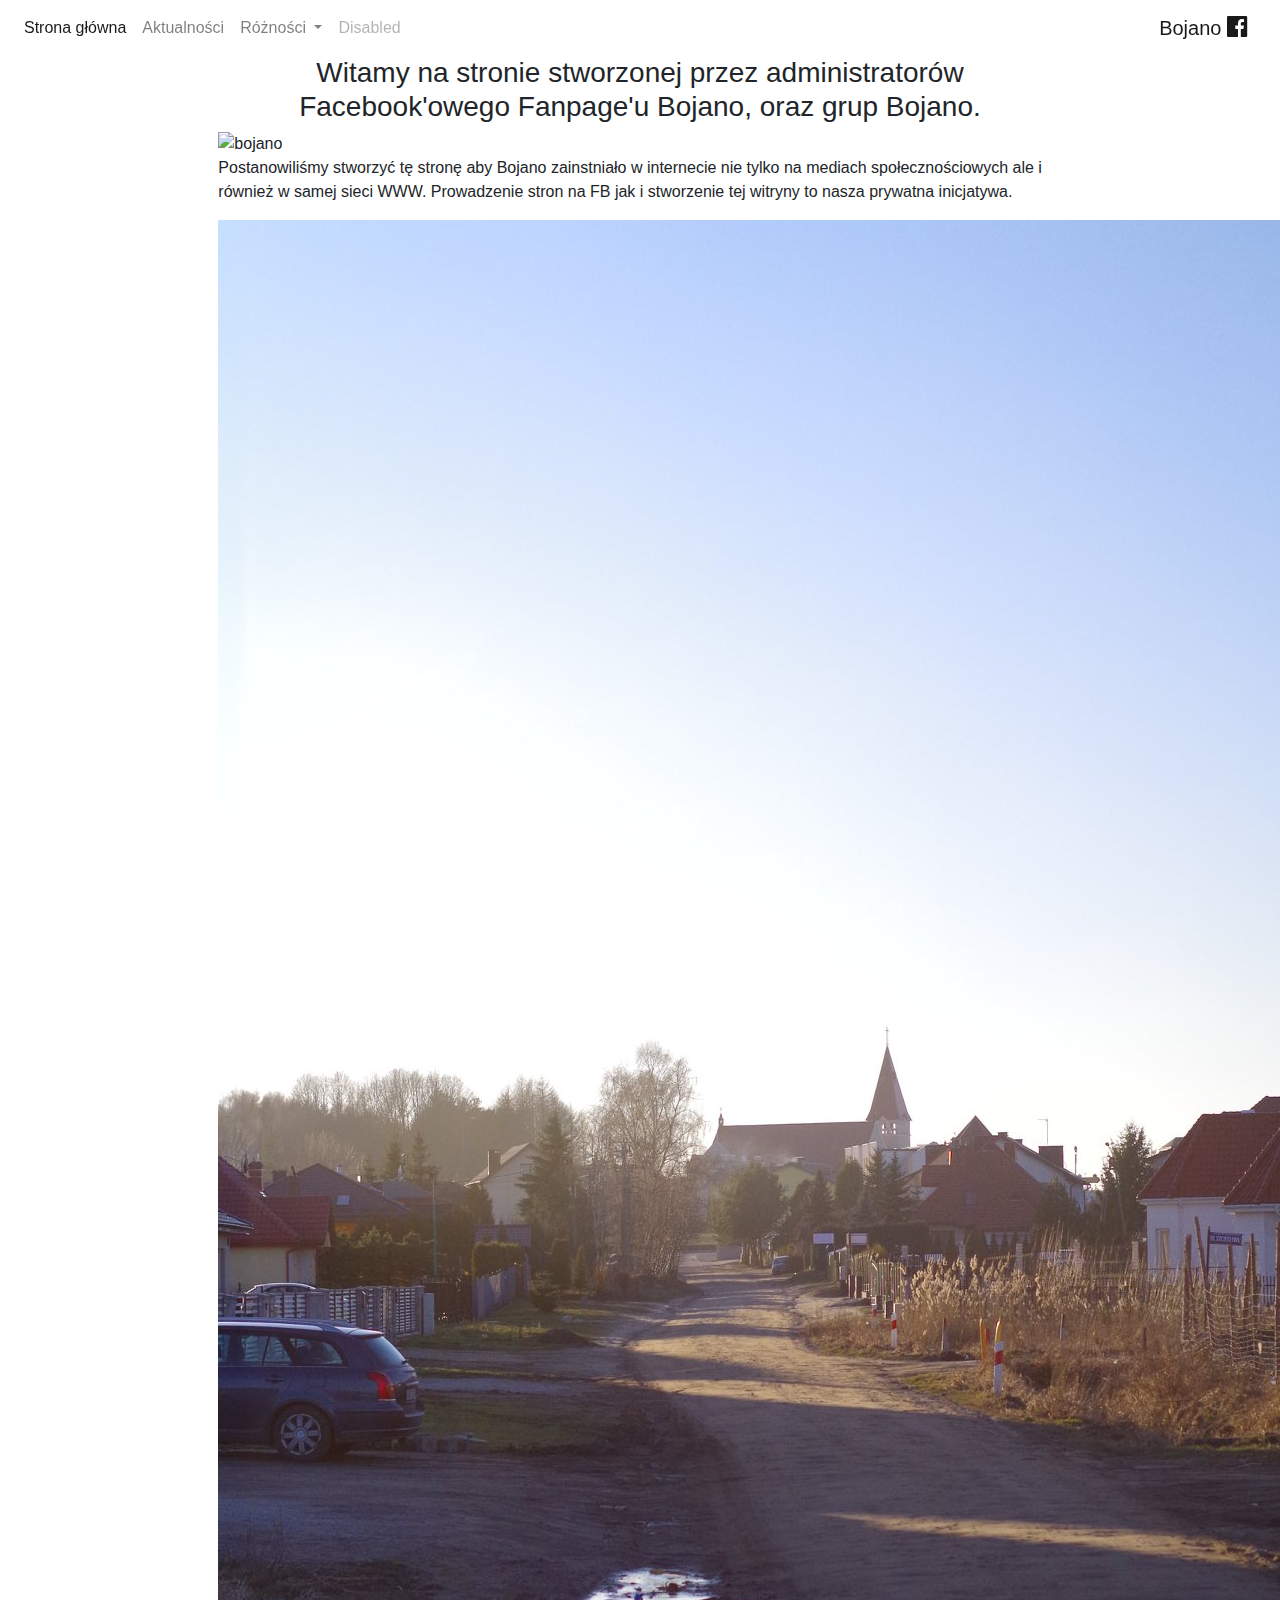
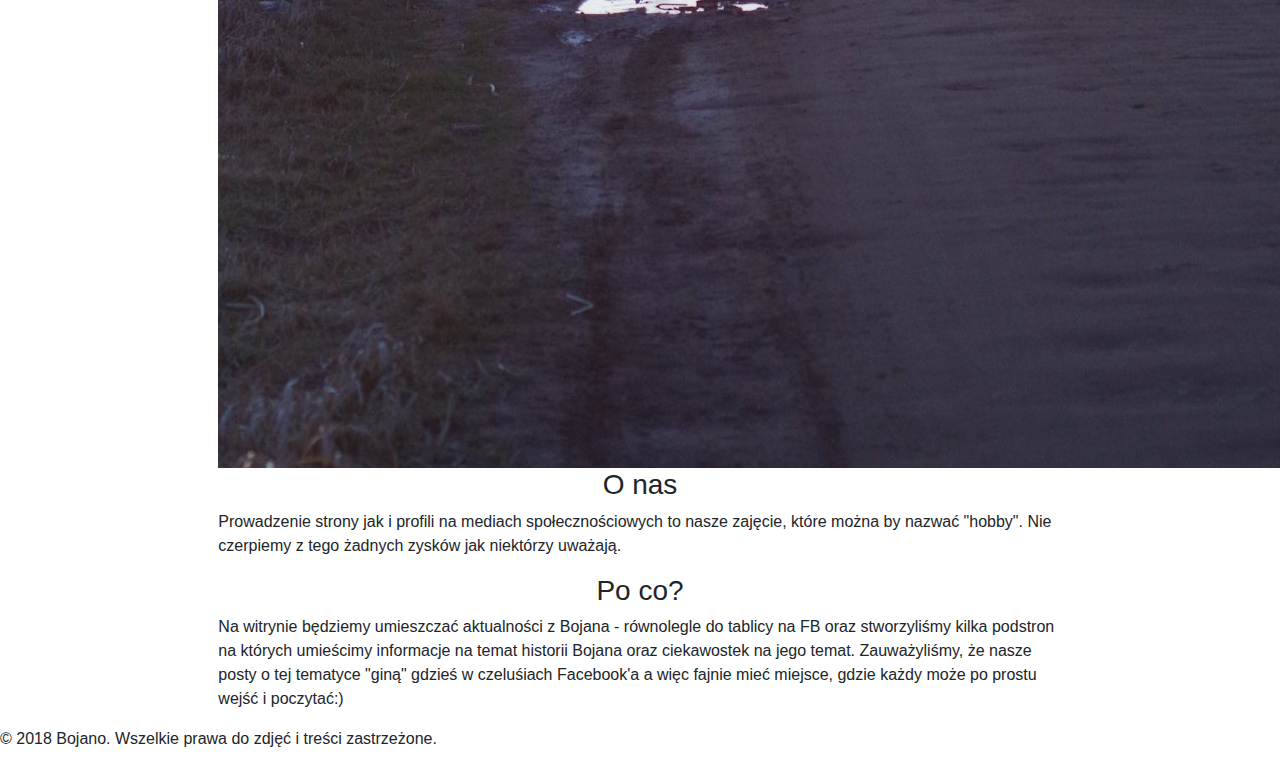
==== index.html @ 6cd6453b "1st upload" ====
<!doctype html>
<html lang="en">
  <head>
    <title>Bojano</title>
    <meta charset="utf-8">
    <meta name="viewport" content="width=device-width, initial-scale=1, shrink-to-fit=no">
    <link rel="stylesheet" type="text/css" href="CSS/styles.css" />
    <!-- Bootstrap CSS -->
    <link rel="stylesheet" href="https://stackpath.bootstrapcdn.com/bootstrap/4.3.1/css/bootstrap.min.css" integrity="sha384-ggOyR0iXCbMQv3Xipma34MD+dH/1fQ784/j6cY/iJTQUOhcWr7x9JvoRxT2MZw1T" crossorigin="anonymous">
    <link rel="stylesheet" href="https://cdnjs.cloudflare.com/ajax/libs/font-awesome/4.7.0/css/font-awesome.min.css">
    <link href="https://fonts.googleapis.com/css?family=Cairo|Roboto+Slab&display=swap" rel="stylesheet">
    <link href="https://fonts.googleapis.com/css?family=Prompt&display=swap" rel="stylesheet">
  </head>
  <body>

    <nav class="navbar sticky-top navbar-expand-lg navbar-light ">

  <button class="navbar-toggler" type="button" data-toggle="collapse" data-target="#navbarSupportedContent" aria-controls="navbarSupportedContent" aria-expanded="false" aria-label="Toggle navigation">
    <span class="navbar-toggler-icon"></span>
  </button>

  <div class="collapse navbar-collapse" id="navbarSupportedContent">
    <ul class="navbar-nav mr-auto">
      <li class="nav-item active">
        <a class="nav-link" href="#">Strona główna <span class="sr-only">(current)</span></a>
      </li>
      <li class="nav-item">
        <a class="nav-link" href="actual.html">Aktualności</a>
      </li>
      <li class="nav-item dropdown">
        <a class="nav-link dropdown-toggle" href="#" id="navbarDropdown" role="button" data-toggle="dropdown" aria-haspopup="true" aria-expanded="false">
          Różności
        </a>
        <div class="dropdown-menu" aria-labelledby="navbarDropdown" id="collapse">
          <a class="dropdown-item" href="#">Historia</a>
          <a class="dropdown-item" href="#">Szkoła w Bojanie</a>
          <a class="dropdown-item" href="#">Remiza OSP</a>

          <a class="dropdown-item" href="#">Facebook</a>
          <a class="dropdown-item" href="#">Grupa Bojano, Polska - FB</a>
        </div>
      </li>
      <li class="nav-item">
        <a class="nav-link disabled" href="#" tabindex="-1" aria-disabled="true">Disabled</a>
      </li>
    </ul>
  <a class="navbar-brand" href="https://www.facebook.com/bojano.polska/" target="a_blank">Bojano <i class="fa fa-facebook-official" style="font-size:24px"></i></a>
  </div>
</nav>


<section id="intro">
<div class="row">
      <div class="col-md-2" >
      </div>
    <div class="col-md-8" >


      <h3 class="welcome"><center>
        Witamy na stronie stworzonej przez administratorów Facebook'owego Fanpage'u Bojano, oraz grup Bojano.
      </center></h3>
      <img src="bojano.jpg" alt="bojano" class="bojano" size="100px" />
      <p class="first">
        Postanowiliśmy stworzyć tę stronę aby Bojano zainstniało w internecie nie tylko na mediach społecznościowych ale i również w samej sieci WWW.
        Prowadzenie stron na FB jak i stworzenie tej witryny to nasza prywatna inicjatywa.
      </p>

    </div>

    <div class="col-md" >

    </div>

</div>

<div class="row">
  <div class="col-md-2" >
  </div>
  <div class="col-md-8" >


    <img src="bojano1.jpg" alt="bojano1" class="bojano1" />
    <h3><center>O nas</center></h3>
    <p class="about">
    Prowadzenie strony jak i profili na mediach społecznościowych to nasze zajęcie, które można by nazwać "hobby". Nie czerpiemy z tego żadnych zysków
    jak niektórzy uważają.
    </p>
    <h3><center>Po co?</center></h3>
      <p class="about">
      Na witrynie będziemy umieszczać aktualności z Bojana - równolegle do tablicy na FB oraz stworzyliśmy kilka podstron na których umieścimy informacje
      na temat historii Bojana oraz ciekawostek na jego temat. Zauważyliśmy, że nasze posty o tej tematyce "giną" gdzieś w czeluśiach Facebook'a a więc fajnie mieć miejsce, gdzie każdy może po prostu wejść i poczytać:)

      </p>
    </div>

  </div>
  <div class="row" id="bottom">
    <div class="col" >


    <p class="bottomtext">© 2018 Bojano. Wszelkie prawa do zdjęć i treści zastrzeżone.</p>
    </div>
</div>
</section>




    <!-- jQuery first, then Popper.js, then Bootstrap JS -->
    <script src="https://code.jquery.com/jquery-3.3.1.slim.min.js" integrity="sha384-q8i/X+965DzO0rT7abK41JStQIAqVgRVzpbzo5smXKp4YfRvH+8abtTE1Pi6jizo" crossorigin="anonymous"></script>
    <script src="https://cdnjs.cloudflare.com/ajax/libs/popper.js/1.14.7/umd/popper.min.js" integrity="sha384-UO2eT0CpHqdSJQ6hJty5KVphtPhzWj9WO1clHTMGa3JDZwrnQq4sF86dIHNDz0W1" crossorigin="anonymous"></script>
    <script src="https://stackpath.bootstrapcdn.com/bootstrap/4.3.1/js/bootstrap.min.js" integrity="sha384-JjSmVgyd0p3pXB1rRibZUAYoIIy6OrQ6VrjIEaFf/nJGzIxFDsf4x0xIM+B07jRM" crossorigin="anonymous"></script>
  </body>
</html>
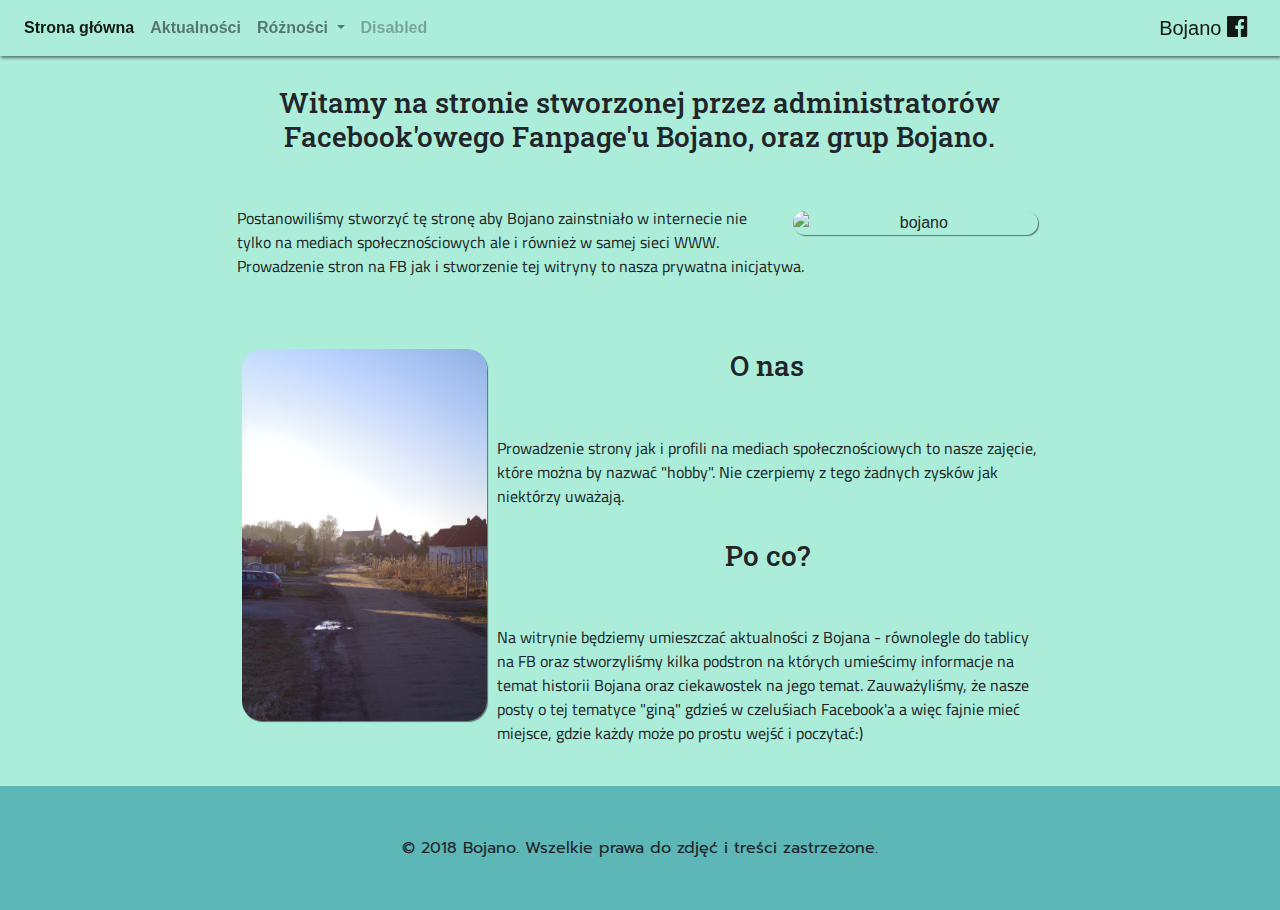
==== commit cf410faf: "new upload" ====
--- a/index.html
+++ b/index.html
@@ -22,7 +22,7 @@
   <div class="collapse navbar-collapse" id="navbarSupportedContent">
     <ul class="navbar-nav mr-auto">
       <li class="nav-item active">
-        <a class="nav-link" href="#">Strona główna <span class="sr-only">(current)</span></a>
+        <a class="nav-link" href="index.html">Strona główna <span class="sr-only">(current)</span></a>
       </li>
       <li class="nav-item">
         <a class="nav-link" href="actual.html">Aktualności</a>
--- a/CSS/styles.css
+++ b/CSS/styles.css
@@ -0,0 +1,119 @@
+.bojano{
+  width: 30%;
+  text-align: center;
+  float: right;
+  border-radius: 20px;
+  -moz-box-shadow: 1px 1px 1px rgba(0,0,0,.5);
+  -webkit-box-shadow: 1px 1px 1px rgba(0,0,0,.5);
+  box-shadow: 1px 1px 1px rgba(0,0,0,.5);
+  margin: 10px;
+}
+
+center{
+  padding-bottom: 30px;
+}
+.first{
+  clear: left;
+}
+.bojano1{
+  width: 30%;
+  text-align: center;
+  float: left;
+  border-radius: 20px;
+  -moz-box-shadow: 1px 1px 1px rgba(0,0,0,.5);
+  -webkit-box-shadow: 1px 1px 1px rgba(0,0,0,.5);
+  box-shadow: 1px 1px 1px rgba(0,0,0,.5);
+  margin: 10px;
+}
+.about{
+  clear: right;
+}
+
+.navbar{
+  background-color: #abedd8;
+  -moz-box-shadow: 1px 2px 3px rgba(0,0,0,.5);
+-webkit-box-shadow: 1px 2px 3px rgba(0,0,0,.5);
+box-shadow: 1px 2px 3px rgba(0,0,0,.5);
+}
+#intro{
+  background-color: #abedd8;
+}
+
+.row{
+  padding: 20px;
+}
+
+h3{
+font-size: 3rem;
+font-family: 'Roboto Slab', serif;
+font-weight: bold;
+padding: 10px;
+
+}
+p{
+  font-family: 'Cairo', sans-serif;
+  padding: 5px;
+}
+
+.nav-link{
+  font-weight: bold;
+}
+
+#collapse{
+  background-color: #abedd1;
+}
+
+.bottomtext{
+  font-family: 'Prompt', sans-serif;
+  padding: 50px;
+  margin: 0;
+}
+
+#bottom{
+
+  background-color: #5eb7b7;
+  padding: 0;
+  text-align: center;
+
+}
+
+.bottom{
+  padding: 0;
+  text-align: center;
+}
+
+#bottom1{
+  background-color: #5eb7b7;
+  padding: 0;
+  text-align: center;
+}
+.newsimg{
+  width: 75%;
+  border-radius: 20px;
+  -moz-box-shadow: 1px 1px 1px rgba(.5,.5,.5,.5);
+  -webkit-box-shadow: 1px 1px 1px rgba(0,0,0,.5);
+  box-shadow: 1px 1px 1px rgba(0,0,0,.5);
+  margin: 10px;
+}
+
+#newstext1{
+  text-align: center;
+}
+.dates{
+  font-family: 'Montserrat Subrayada', sans-serif
+}
+
+.newsleft{
+  text-align: left;
+  margin: 0;
+}
+
+.newsbox{
+  background-color: #abedc9;
+  -moz-box-shadow: 2px 2px 2px rgba(0,0,0,.5);
+  -webkit-box-shadow: 1px 1px 1px rgba(0,0,0,.5);
+  box-shadow: 1px 1px 1px rgba(0,0,0,.5);
+  margin: 10px;
+  border-radius: 5px;
+
+}
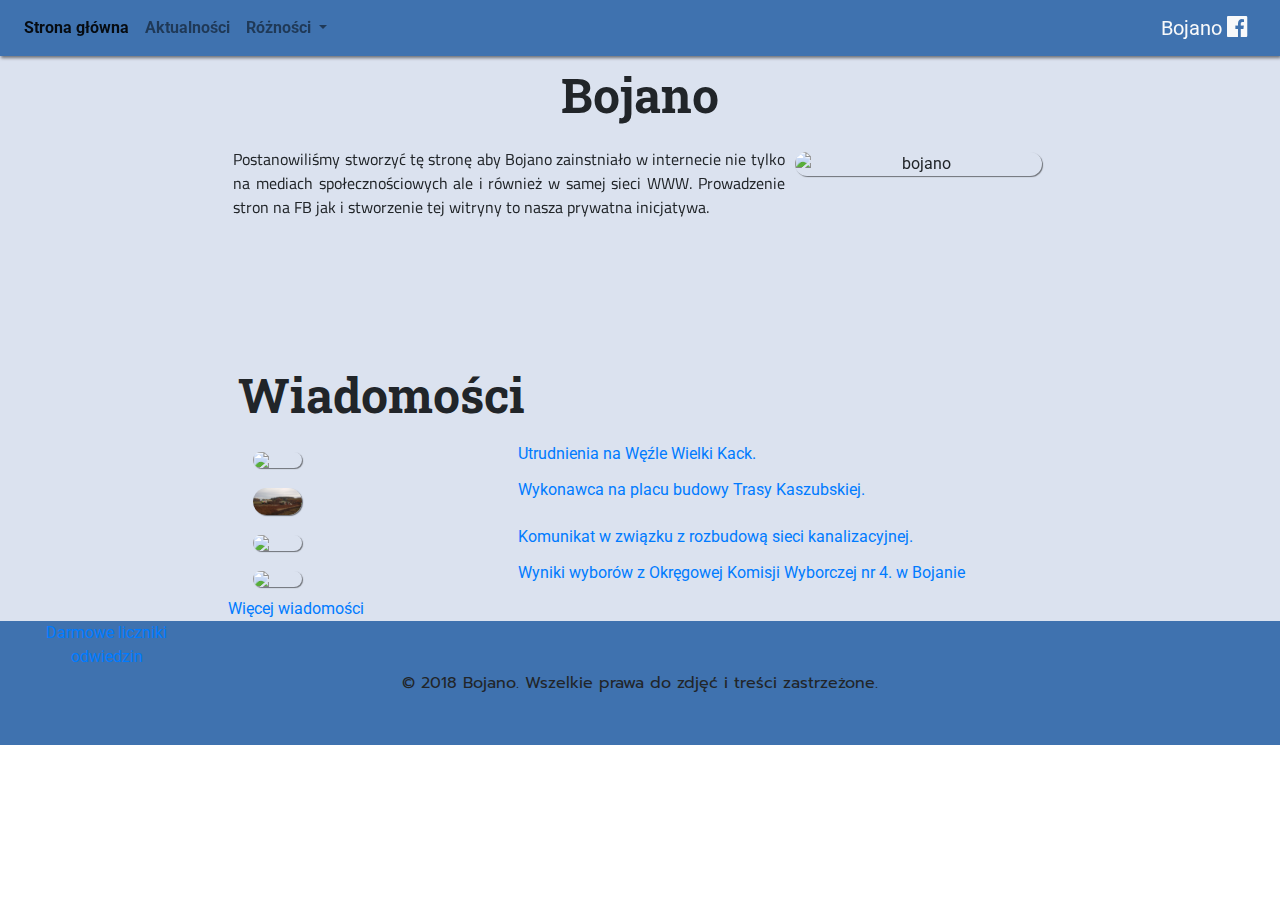
==== commit 9ad15f5a: "Add files via upload" ====
--- a/index.html
+++ b/index.html
@@ -1,114 +1,292 @@
 <!doctype html>
 <html lang="en">
-  <head>
-    <title>Bojano</title>
-    <meta charset="utf-8">
-    <meta name="viewport" content="width=device-width, initial-scale=1, shrink-to-fit=no">
-    <link rel="stylesheet" type="text/css" href="CSS/styles.css" />
-    <!-- Bootstrap CSS -->
-    <link rel="stylesheet" href="https://stackpath.bootstrapcdn.com/bootstrap/4.3.1/css/bootstrap.min.css" integrity="sha384-ggOyR0iXCbMQv3Xipma34MD+dH/1fQ784/j6cY/iJTQUOhcWr7x9JvoRxT2MZw1T" crossorigin="anonymous">
-    <link rel="stylesheet" href="https://cdnjs.cloudflare.com/ajax/libs/font-awesome/4.7.0/css/font-awesome.min.css">
-    <link href="https://fonts.googleapis.com/css?family=Cairo|Roboto+Slab&display=swap" rel="stylesheet">
-    <link href="https://fonts.googleapis.com/css?family=Prompt&display=swap" rel="stylesheet">
-  </head>
-  <body>
-
-    <nav class="navbar sticky-top navbar-expand-lg navbar-light ">
-
-  <button class="navbar-toggler" type="button" data-toggle="collapse" data-target="#navbarSupportedContent" aria-controls="navbarSupportedContent" aria-expanded="false" aria-label="Toggle navigation">
-    <span class="navbar-toggler-icon"></span>
-  </button>
-
-  <div class="collapse navbar-collapse" id="navbarSupportedContent">
-    <ul class="navbar-nav mr-auto">
-      <li class="nav-item active">
-        <a class="nav-link" href="index.html">Strona główna <span class="sr-only">(current)</span></a>
-      </li>
-      <li class="nav-item">
-        <a class="nav-link" href="actual.html">Aktualności</a>
-      </li>
-      <li class="nav-item dropdown">
-        <a class="nav-link dropdown-toggle" href="#" id="navbarDropdown" role="button" data-toggle="dropdown" aria-haspopup="true" aria-expanded="false">
-          Różności
-        </a>
-        <div class="dropdown-menu" aria-labelledby="navbarDropdown" id="collapse">
-          <a class="dropdown-item" href="#">Historia</a>
-          <a class="dropdown-item" href="#">Szkoła w Bojanie</a>
-          <a class="dropdown-item" href="#">Remiza OSP</a>
-
-          <a class="dropdown-item" href="#">Facebook</a>
-          <a class="dropdown-item" href="#">Grupa Bojano, Polska - FB</a>
-        </div>
-      </li>
-      <li class="nav-item">
-        <a class="nav-link disabled" href="#" tabindex="-1" aria-disabled="true">Disabled</a>
-      </li>
-    </ul>
-  <a class="navbar-brand" href="https://www.facebook.com/bojano.polska/" target="a_blank">Bojano <i class="fa fa-facebook-official" style="font-size:24px"></i></a>
+
+<head>
+  <title>Bojano</title>
+  <meta name="Bojano" content="Społeczna witryna miejscowości Bojano" />
+  <meta name="keywords" content="bojano, szemud, community, gdynia, trojmiasto, gdańsk, pomorskie, pomorze, polska" />
+  <meta http-equiv="X-Ua-Compatible" content="IE=edge,chrome=1">
+  <meta name="viewport" content="width=device-width, initial-scale=1.0" />
+  <meta charset="utf-8">
+  <meta name="viewport" content="width=device-width, initial-scale=1, shrink-to-fit=no">
+
+  <link rel="icon" href="icon.ico" />
+  <!-- Bootstrap CSS -->
+  <link rel="stylesheet" href="https://stackpath.bootstrapcdn.com/bootstrap/4.3.1/css/bootstrap.min.css" integrity="sha384-ggOyR0iXCbMQv3Xipma34MD+dH/1fQ784/j6cY/iJTQUOhcWr7x9JvoRxT2MZw1T" crossorigin="anonymous">
+
+  <link rel="stylesheet" href="https://cdnjs.cloudflare.com/ajax/libs/font-awesome/4.7.0/css/font-awesome.min.css">
+  <link rel="stylesheet" type="text/css" href="CSS/styles.css" />
+  <link href="https://fonts.googleapis.com/css?family=Cairo|Roboto+Slab&display=swap" rel="stylesheet">
+  <link href="https://fonts.googleapis.com/css?family=Prompt&display=swap" rel="stylesheet">
+  <link rel="stylesheet" href="https://cdnjs.cloudflare.com/ajax/libs/font-awesome/4.7.0/css/font-awesome.min.css">
+  <link rel="stylesheet" href="https://maxcdn.bootstrapcdn.com/font-awesome/4.4.0/css/font-awesome.min.css">
+  <link href="https://fonts.googleapis.com/css?family=Roboto&display=swap" rel="stylesheet">
+  <link href="https://fonts.googleapis.com/css?family=Montserrat&display=swap" rel="stylesheet">
+</head>
+
+<body>
+
+
+  <nav class="navbar sticky-top navbar-expand-lg navbar-light">
+
+    <button class="navbar-toggler" type="button" data-toggle="collapse" data-target="#navbarSupportedContent" aria-controls="navbarSupportedContent" aria-expanded="false" aria-label="Toggle navigation">
+      <span class="navbar-toggler-icon"></span>
+    </button>
+
+    <div class="collapse navbar-collapse" id="navbarSupportedContent">
+      <ul class="navbar-nav mr-auto">
+        <li class="nav-item active">
+          <a class="nav-link" href="index.html">Strona główna <span class="sr-only">(current)</span></a>
+        </li>
+        <li class="nav-item">
+          <a class="nav-link" href="actual/actual.html">Aktualności</a>
+        </li>
+        <li class="nav-item dropdown">
+          <a class="nav-link dropdown-toggle" href="#" id="navbarDropdown" role="button" data-toggle="dropdown" aria-haspopup="true" aria-expanded="false">
+            Różności
+          </a>
+          <div class="dropdown-menu" aria-labelledby="navbarDropdown" id="collapse">
+            <a class="dropdown-item" href="history\history.html">Historia</a>
+            <a class="dropdown-item" href="school.html">Szkoła w Bojanie</a>
+            <a class="dropdown-item" href="osp.html">Remiza OSP</a>
+
+            <a class="dropdown-item" href="https://www.facebook.com/bojano.polska/" target="a_blank">Facebook <i class="far fa-thumbs-up"></i></a>
+            <a class="dropdown-item" href="https://www.facebook.com/groups/1385471561516311/" target="a_blank">Grupa Bojano, Polska - FB</a>
+          </div>
+        </li>
+
+      </ul>
+
+      <a class="navbar-brand text-light" href="https://www.facebook.com/bojano.polska/" target="a_blank">Bojano <i class="fa fa-facebook-official" style="font-size:24px"></i></a>
+    </div>
+  </nav>
+
+  <div class="container-fluid mainweb" style="padding-right: 0px; padding-left: 0px">
+
+
+    <div class="overflow-hidden">
+      <div class="overflow-visible">
+        <section id="intro">
+          <div class="row">
+            <div class="col-2">
+
+            </div>
+            <div class="col-8 maincolumns">
+
+              <div class="row">
+
+
+                <div class="row carbox">
+
+
+
+                  <div id="carouselExampleControls" class="carousel slide car" data-ride="carousel" data-pause="hover" data-interval="5000">
+                    <div class="carousel-inner" style=" width:100%; height: 300px !important;">
+                      <div class="carousel-item active">
+                        <h3 class="welcome">
+                          <center>
+                            Bojano
+                          </center>
+                        </h3>
+
+                        <img src="bojano.jpg" alt="bojano" class="bojano" size="100px" />
+                        <p class="first">
+                          Postanowiliśmy stworzyć tę stronę aby Bojano zainstniało w internecie nie tylko na mediach społecznościowych ale i również w samej sieci WWW.
+                          Prowadzenie stron na FB jak i stworzenie tej witryny to nasza prywatna inicjatywa.
+                        </p>
+
+                      </div>
+                      <div class="carousel-item">
+                        <img src="copyboj.jpg" alt="bojano1" class="bojano1" />
+                        <h3>
+                          <center>O nas</center>
+                        </h3>
+                        <p class="about">
+                          Kilka lat temu postanowiliśmy założyć profil Bojana na FB i umieszcząć różne infomracje związane z naszą miejscowością. Obecność Bojana w internecie oraz to jak dużo osób zagląda na profil bardzo nas nakręciła do stworzenia
+                          oddolnej witryny WWW:)
+                          Prowadzimy również grupy dyskusyjne. Stworzenie tej witryny jak i administrawnie mediów społecznościowych to nasza prywatna inicjatywa.
+                        </p>
+                      </div>
+                      <div class="carousel-item">
+                        <h3>
+                          <center>Po co?</center>
+                        </h3>
+                        <p class="about">
+                          Na witrynie będziemy umieszczać aktualności z Bojana - równolegle do tablicy na FB oraz stworzyliśmy kilka podstron na których umieścimy informacje
+                          na temat historii Bojana oraz ciekawostek na jego temat. Zauważyliśmy, że nasze posty o tej tematyce "giną" gdzieś w czeluśiach Facebook'a a więc fajnie mieć miejsce, gdzie każdy może po prostu wejść i poczytać:)
+
+                        </p>
+                      </div>
+                    </div>
+                    <a class="carousel-control-prev" href="#carouselExampleControls" role="button" data-slide="prev">
+                      <div class="darkprev"></div>
+                      <span class="sr-only">Previous</span>
+                    </a>
+                    <a class="carousel-control-next" href="#carouselExampleControls" role="button" data-slide="next">
+                      <div class="darknext">
+
+                      </div>
+                      <span class="sr-only">Next</span>
+                    </a>
+
+
+
+
+                  </div>
+
+
+
+                </div>
+                <!-- NEWSBOX -->
+
+
+
+              </div>
+              <div class="row wiadomosci">
+                <h3 class="newshead">Wiadomości</h3>
+              </div>
+              <div class="row newsboxmain">
+                <div class="col-sm-4 col-md-4 col-4 col-lg-4 news">
+                  <img src="actual/wezel.jpg" class="newsimg1" />
+                </div>
+                <div class="col-sm-8 col-md-8 col-8 col-lg-8 linkactual">
+                  <a class="linktext" href="actual/news/151119.html">
+                    Utrudnienia na Węźle Wielki Kack.
+                  </a>
+                </div>
+              </div>
+              <div class="row newsboxmain">
+                <div class="col-sm-4 col-md-4 col-4 col-lg-4 news">
+                  <img src="actual/actual241019-01.jpg" class="newsimg1" />
+                </div>
+                <div class="col-sm-8 col-md-8 col-8 col-lg-8 linkactual">
+                  <a class="linktext" href="actual/news/241019-2.html">
+                    Wykonawca na placu budowy Trasy Kaszubskiej.
+                  </a>
+                </div>
+              </div>
+              <div class="row newsboxmain">
+                <div class="col-sm-4 col-md-4 col-4 col-lg-4 news">
+                  <img src="actual/roboty.jpg" class="newsimg1" />
+                </div>
+                <div class="col-sm-8 col-md-8 col-8 col-lg-8 linkactual">
+                  <a class="linktext" href="actual/news/241019-1.html">
+                    Komunikat w związku z rozbudową sieci kanalizacyjnej.
+                  </a>
+                </div>
+              </div>
+              <div class="row newsboxmain">
+                <div class="col-sm-4 col-md-4 col-4 col-lg-4 news">
+                  <img src="https://loniow.pl/wp-content/uploads/2018/08/wybory.jpg" class="newsimg1" />
+                </div>
+                <div class="col-sm-8 col-md-8 col-8 col-lg-8 linkactual">
+                  <a class="linktext" href="actual/news/141019-1.html">
+                    Wyniki wyborów z Okręgowej Komisji Wyborczej nr 4. w Bojanie
+                  </a>
+                </div>
+              </div>
+              <div class="row no.glutters morenews">
+
+              <center>  <a href="actual/actual.html">Więcej wiadomości
+
+                </a></center>
+
+
+
+
+              </div>
+
+
+
+
+            </div>
+            <!-- <div class="row middlecont">
+                <div class="row">
+
+
+                  <div class="col-2 ">
+
+                  </div>
+                  <div class="col-8 col-sm-8">
+                    <div class="row abouttext ">
+                      <div class="col-1">
+                      </div>
+                      <div class="col-12">
+
+                        <p class="welcometext">
+
+
+                          Bojano jest niewielką miejscowością znajdującą się w okolicy Trójmiasta. Liczba mieszkańców na 2016 wynosiła 2946. Dzięki sąsiedctwu Trójmiejskiego Parku Krajobrazowego oraz bliskiej obecności Trójmiasta miejscowość ta
+                          stanowi
+                          piękne
+
+                          miejsce do życia. Bojano posiada wszystkie niezbędne instytucje potrzebne do codziennego życia. Znajdują się tu 2 przychodnie, szkoła, bank, apteki oraz wiele sklepów.
+                        </p>
+                      </div>
+                      <div class="col-2">
+                      </div>
+                    </div>
+                    <div class="row cleargrasbox">
+
+                    </div>
+                    <div class="row abouttext">
+                      <div class="col-1">
+                      </div>
+                      <div class="col-12">
+
+                        <p class="welcometext">
+                          Bojano posiada wszystkie niezbędne instytucje potrzebne do codziennego życia. Znajdują się tu 2 przychodnie, szkoła, bank, apteki oraz wiele sklepów.
+                        </p>
+                      </div>
+                      <div class="col-1">
+                      </div>
+                    </div>
+
+
+
+                  </div>
+
+
+                </div>
+              </div>
+            </div> -->
+          </div>
+          <div class="col-2">
+
+          </div>
+        </section>
+      </div>
+
+
+    </div>
+
   </div>
-</nav>
-
-
-<section id="intro">
-<div class="row">
-      <div class="col-md-2" >
-      </div>
-    <div class="col-md-8" >
-
-
-      <h3 class="welcome"><center>
-        Witamy na stronie stworzonej przez administratorów Facebook'owego Fanpage'u Bojano, oraz grup Bojano.
-      </center></h3>
-      <img src="bojano.jpg" alt="bojano" class="bojano" size="100px" />
-      <p class="first">
-        Postanowiliśmy stworzyć tę stronę aby Bojano zainstniało w internecie nie tylko na mediach społecznościowych ale i również w samej sieci WWW.
-        Prowadzenie stron na FB jak i stworzenie tej witryny to nasza prywatna inicjatywa.
-      </p>
-
-    </div>
-
-    <div class="col-md" >
-
-    </div>
-
-</div>
-
-<div class="row">
-  <div class="col-md-2" >
-  </div>
-  <div class="col-md-8" >
-
-
-    <img src="bojano1.jpg" alt="bojano1" class="bojano1" />
-    <h3><center>O nas</center></h3>
-    <p class="about">
-    Prowadzenie strony jak i profili na mediach społecznościowych to nasze zajęcie, które można by nazwać "hobby". Nie czerpiemy z tego żadnych zysków
-    jak niektórzy uważają.
-    </p>
-    <h3><center>Po co?</center></h3>
-      <p class="about">
-      Na witrynie będziemy umieszczać aktualności z Bojana - równolegle do tablicy na FB oraz stworzyliśmy kilka podstron na których umieścimy informacje
-      na temat historii Bojana oraz ciekawostek na jego temat. Zauważyliśmy, że nasze posty o tej tematyce "giną" gdzieś w czeluśiach Facebook'a a więc fajnie mieć miejsce, gdzie każdy może po prostu wejść i poczytać:)
-
-      </p>
-    </div>
-
-  </div>
-  <div class="row" id="bottom">
-    <div class="col" >
-
-
-    <p class="bottomtext">© 2018 Bojano. Wszelkie prawa do zdjęć i treści zastrzeżone.</p>
-    </div>
-</div>
-</section>
-
-
-
+
+
+  <div class="row bottom" id="bottom">
+    <div class="col-2">
+      <a href='http://www.counterliczniki.com' class="counter">Darmowe liczniki odwiedzin</a>
+      <script type='text/javascript' src='https://www.counterliczniki.com/auth.php?id=9f575966a8c5061ee50b7f7c8c265adb668c275d'></script>
+      <script type="text/javascript" src="https://www.counterliczniki.com/pl/home/counter/596671/t/0"></script>
+    </div>
+    <div class="col-8">
+
+
+      <p class="bottomtext">© 2018 Bojano. Wszelkie prawa do zdjęć i treści zastrzeżone.</p>
+
+
+    </div>
+    <div class="col-2">
+    </div>
 
     <!-- jQuery first, then Popper.js, then Bootstrap JS -->
     <script src="https://code.jquery.com/jquery-3.3.1.slim.min.js" integrity="sha384-q8i/X+965DzO0rT7abK41JStQIAqVgRVzpbzo5smXKp4YfRvH+8abtTE1Pi6jizo" crossorigin="anonymous"></script>
     <script src="https://cdnjs.cloudflare.com/ajax/libs/popper.js/1.14.7/umd/popper.min.js" integrity="sha384-UO2eT0CpHqdSJQ6hJty5KVphtPhzWj9WO1clHTMGa3JDZwrnQq4sF86dIHNDz0W1" crossorigin="anonymous"></script>
     <script src="https://stackpath.bootstrapcdn.com/bootstrap/4.3.1/js/bootstrap.min.js" integrity="sha384-JjSmVgyd0p3pXB1rRibZUAYoIIy6OrQ6VrjIEaFf/nJGzIxFDsf4x0xIM+B07jRM" crossorigin="anonymous"></script>
-  </body>
+  </div>
+
+
+
+</body>
+
 </html>
--- a/CSS/styles.css
+++ b/CSS/styles.css
@@ -1,3 +1,14 @@
+body{
+
+  overflow-x: hidden;
+}
+
+.overflow-hidden{
+  overflow-x: hidden;
+}
+.overflow-visible{
+  overflow-x: visible;
+}
 .bojano{
   width: 30%;
   text-align: center;
@@ -14,6 +25,7 @@
 }
 .first{
   clear: left;
+  text-align: justify;
 }
 .bojano1{
   width: 30%;
@@ -25,22 +37,46 @@
   box-shadow: 1px 1px 1px rgba(0,0,0,.5);
   margin: 10px;
 }
+.szkola{
+  width: 40%;
+  text-align: center;
+  float: right;
+  border-radius: 20px;
+  -moz-box-shadow: 1px 1px 1px rgba(0,0,0,.5);
+  -webkit-box-shadow: 1px 1px 1px rgba(0,0,0,.5);
+  box-shadow: 1px 1px 1px rgba(0,0,0,.5);
+  margin: 10px;
+}
+
+.szkola2{
+  width: 40%;
+  text-align: center;
+  float: left;
+  border-radius: 20px;
+  -moz-box-shadow: 1px 1px 1px rgba(0,0,0,.5);
+  -webkit-box-shadow: 1px 1px 1px rgba(0,0,0,.5);
+  box-shadow: 1px 1px 1px rgba(0,0,0,.5);
+  margin: 10px;
+}
 .about{
   clear: right;
+  text-align: justify;
 }
 
 .navbar{
-  background-color: #abedd8;
+  background-color: #3f72af;
   -moz-box-shadow: 1px 2px 3px rgba(0,0,0,.5);
 -webkit-box-shadow: 1px 2px 3px rgba(0,0,0,.5);
 box-shadow: 1px 2px 3px rgba(0,0,0,.5);
 }
 #intro{
-  background-color: #abedd8;
+  background-color: #dbe2ef;
 }
 
 .row{
-  padding: 20px;
+margin: 0;
+
+
 }
 
 h3{
@@ -53,6 +89,7 @@
 p{
   font-family: 'Cairo', sans-serif;
   padding: 5px;
+  text-align: justify;
 }
 
 .nav-link{
@@ -60,18 +97,25 @@
 }
 
 #collapse{
-  background-color: #abedd1;
-}
-
+  background-color: #3d84a8;
+}
+#histocoll{
+  background-color: #bc5151;
+}
+.dropdown-item:hover{
+  font-weight: bold;
+  background-color: #3f72af;
+}
 .bottomtext{
   font-family: 'Prompt', sans-serif;
   padding: 50px;
   margin: 0;
+  text-align: center;
 }
 
 #bottom{
 
-  background-color: #5eb7b7;
+  background-color: #3f72af;
   padding: 0;
   text-align: center;
 
@@ -95,25 +139,124 @@
   box-shadow: 1px 1px 1px rgba(0,0,0,.5);
   margin: 10px;
 }
-
+.newsimg1{
+  width: 20%;
+  border-radius: 20px;
+  -moz-box-shadow: 1px 1px 1px rgba(.5,.5,.5,.5);
+  -webkit-box-shadow: 1px 1px 1px rgba(0,0,0,.5);
+  box-shadow: 1px 1px 1px rgba(0,0,0,.5);
+  margin: 10px;
+  float: left;
+}
+.newsimggal{
+  width: 40%;
+  border-radius: 20px;
+  -moz-box-shadow: 1px 1px 1px rgba(.5,.5,.5,.5);
+  -webkit-box-shadow: 1px 1px 1px rgba(0,0,0,.5);
+  box-shadow: 1px 1px 1px rgba(0,0,0,.5);
+  margin: 10px;
+
+}
+.newstext{
+ text-align: justify;
+ color: black;
+}
 #newstext1{
   text-align: center;
 }
 .dates{
   font-family: 'Montserrat Subrayada', sans-serif
 }
-
+center{
+  padding: 0;
+}
 .newsleft{
   text-align: left;
   margin: 0;
 }
 
 .newsbox{
-  background-color: #abedc9;
+  background-color: #cbf1f5;
   -moz-box-shadow: 2px 2px 2px rgba(0,0,0,.5);
   -webkit-box-shadow: 1px 1px 1px rgba(0,0,0,.5);
   box-shadow: 1px 1px 1px rgba(0,0,0,.5);
   margin: 10px;
   border-radius: 5px;
 
-}
+
+}
+
+.historynav{
+  background-color: #bc5148;
+}
+
+.history{
+  background-color: #ffd2a5
+}
+.colhist{
+  background-color: #e03e36;
+}
+.histbox{
+background-color: #de6b35;
+-moz-box-shadow: 2px 2px 2px rgba(0,0,0,.5);
+-webkit-box-shadow: 1px 1px 1px rgba(0,0,0,.5);
+box-shadow: 1px 1px 1px rgba(0,0,0,.5);
+margin: 10px;
+border-radius: 5px;
+}
+
+.historyhead{
+  font-family: 'Abril Fatface', sans-serif;
+}
+
+.linkhist{
+  color: black;
+}
+
+.myButton {
+	box-shadow:inset 0px 1px 0px 0px #a6827e;
+	background:linear-gradient(to bottom, #443737 5%, #634b30 100%);
+	background-color:#443737;
+	border-radius:3px;
+	border:1px solid #54381e;
+	display:inline-block;
+	cursor:pointer;
+	color: white;
+	font-family: 'Montserrat Subrayada', sans-serif
+
+	font-size: 13px;
+	padding:6px 24px;
+	text-decoration:none;
+	text-shadow:0px 1px 0px #443737;
+}
+.myButton:hover {
+	background:linear-gradient(to bottom, #634b30 5%, #443737 100%);
+	background-color:#634b30;
+  color: white;
+}
+.myButton:active {
+	position:relative;
+	top:1px;
+}
+
+
+
+.bottom{
+  text-align: center;
+}
+
+.histrow{
+  background-color: #bc5148;
+}
+.gallery{
+  text-align: center;
+
+}
+
+.link{
+  color: black;
+}
+
+.src{
+  font-size: 12px;
+}
